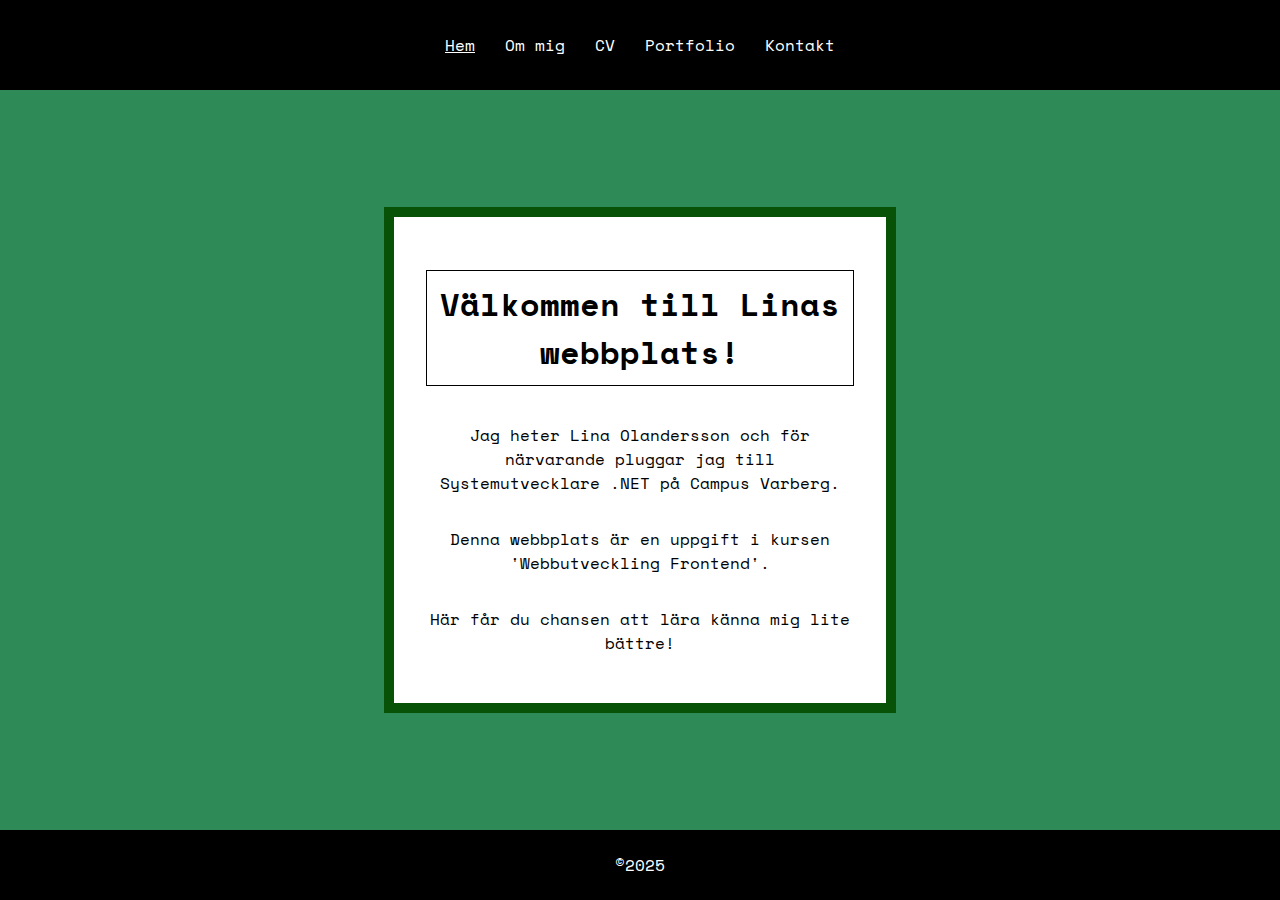
==== index.html @ a2e8bbe8 "Initial commit" ====
<!DOCTYPE html>
<html lang="en">
  <head>
    <meta charset="UTF-8" />
    <meta name="viewport" content="width=device-width, initial-scale=1.0" />
    <title>Lina | Hem</title>
    <link href="style.css" rel="stylesheet" />
    <link rel="preconnect" href="https://fonts.googleapis.com" />
    <link rel="preconnect" href="https://fonts.gstatic.com" crossorigin />
    <link
      href="https://fonts.googleapis.com/css2?family=Space+Mono:ital,wght@0,400;0,700;1,400;1,700&display=swap"
      rel="stylesheet"
    />
  </head>
  <body>
    <header>
      <nav>
        <a href="index.html"><span class="activepage">Hem</span></a>
        <a href="about.html">Om mig</a>
        <a href="cv.html">CV</a>
        <a href="portfolio.html">Portfolio</a>
        <a href="contact.html">Kontakt</a>
      </nav>
    </header>
    <main>
      <div class="content">
        <h1>Välkommen till Linas webbplats!</h1>
        <p>
          Jag heter Lina Olandersson och för närvarande pluggar jag till
          Systemutvecklare .NET på Campus Varberg.
        </p>
        <p>Denna webbplats är en uppgift i kursen 'Webbutveckling Frontend'.</p>
        <p>Här får du chansen att lära känna mig lite bättre!</p>
      </div>
    </main>
    <footer>
      <p>&copy;2025</p>
    </footer>
  </body>
</html>
---- style.css ----
* {
  box-sizing: border-box;
  font-family: "Space Mono", sans-serif;
}

nav {
  background-color: black;
  display: flex;
  justify-content: center;
}

nav a {
  line-height: 70px;
  padding: 10px 15px;
  margin: 0;
  color: white;
  text-decoration: none;
  font-family: "Space Mono", sans-serif;
}

a:hover {
  transform: scale(1.05);
  -webkit-transform: scale(1.05);
  -moz-transform: scale(1.05);
  -ms-transform: scale(1.05);
  -o-transform: scale(1.05);
}

.activepage {
  text-decoration: underline;
}

body {
  margin: 0px;
  display: flex;
  flex-direction: column;
  justify-content: space-between;
  min-height: 100vh;
  background-color: seagreen;
}

main {
  height: 100%;
  display: flex;
  justify-content: center;
  align-items: center;
}

.content {
  background-color: white;
  border: solid 10px rgb(8, 82, 8);
  margin: 3%;
  padding: 2em;
  width: 40%;
  display: flex;
  flex-direction: column;
  justify-content: center;
  align-items: center;
}

.content-cv {
  display: flex;
  width: 60%;
}

.cv-column {
  background-color: white;
  border: solid 10px rgb(8, 82, 8);
  margin: 3%;
  padding: 2em;
}

.cv-column-1 {
  margin-right: 1%;
}

.cv-column-2 {
  margin-left: 1%;
}

.content p {
  text-align: center;
}

h1 {
  font-family: "Space Mono", sans-serif;
  padding: 2%;
  border: solid 1px black;
  text-align: center;
}

footer {
  background-color: black;
  height: 70px;
  display: flex;
  justify-content: center;
  align-items: center;
}

footer p {
  color: white;
}

a {
  color: black;
}

ul {
  list-style-type: square;
  margin-top: 0%;
}

h3 {
  margin-bottom: 0px;
  margin-top: 2em;
}

.cv-column p {
  margin: 0%;
}

h4 {
  margin-top: 1em;
  margin-bottom: 0;
}

.projects ul {
  display: grid;
  grid-template-columns: repeat(3, 1fr);
  grid-template-rows: repeat(4, 1fr);
  gap: 2%;
}

.modal {
  display: none;
  position: fixed;
  z-index: 1;
  left: 0;
  top: 0px;
  width: 100%;
  height: 100%;
  background-color: rgba(0, 0, 0, 0.5);
  overflow: auto;
}

.modal-content {
  background-color: #fff;
  margin: 15% auto;
  padding: 20px;
  border: 1px solid #888;
  width: 80%;
  max-width: 400px;
  border-radius: 10px;
  -webkit-border-radius: 10px;
  -moz-border-radius: 10px;
  -ms-border-radius: 10px;
  -o-border-radius: 10px;
  position: relative;
  text-align: center;
}

.modal-toggle:checked + .open-modal-btn + .modal {
  display: block;
}

.open-modal-btn {
  cursor: pointer;
  background-color: rgb(13, 80, 13);
  color: white;
  padding: 10px 20px;
  border: none;
  border-radius: 5px;
  -webkit-border-radius: 5px;
  -moz-border-radius: 5px;
  -ms-border-radius: 5px;
  -o-border-radius: 5px;
  font-size: 14px;
}

.open-modal-btn:hover {
  background-color: seagreen;
}

input[type="checkbox"] {
  display: none;
}

.modal-and-picture {
  display: flex;
  align-items: center;
  gap: 10px;
}

.close-modal {
  font-size: x-large;
  color: red;
}

img {
  margin-top: 5px;
  border-radius: 5px;
  -webkit-border-radius: 5px;
  -moz-border-radius: 5px;
  -ms-border-radius: 5px;
  -o-border-radius: 5px;
}
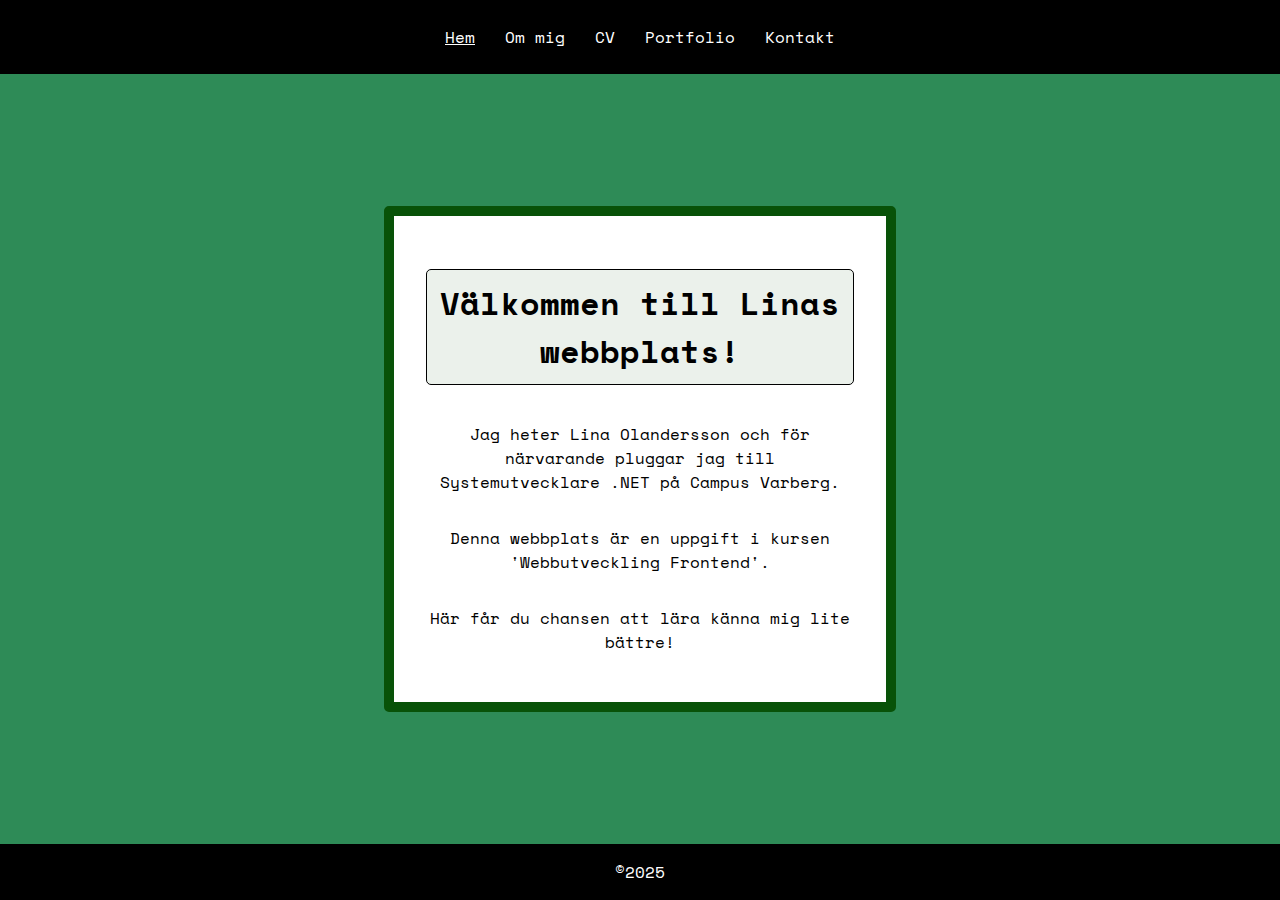
==== commit df128cdd: "Eastereggs complete" ====
--- a/index.html
+++ b/index.html
@@ -11,6 +11,11 @@
       href="https://fonts.googleapis.com/css2?family=Space+Mono:ital,wght@0,400;0,700;1,400;1,700&display=swap"
       rel="stylesheet"
     />
+    <style>
+      body {
+        background-color: seagreen;
+      }
+    </style>
   </head>
   <body>
     <header>
@@ -33,8 +38,16 @@
         <p>Här får du chansen att lära känna mig lite bättre!</p>
       </div>
     </main>
-    <footer>
+    <div id="easteregg-modal">
+      <div class="modal-content">
+        <label for="easteregg-modal" id="easteregg-close-modal">&times</label>
+        <h2>Surprise!</h2>
+        <p>Såg en fin hatthylla på IKEA. Den la jag vantarna på.</p>
+      </div>
+    </div>
+    <footer id="easteregg">
       <p>&copy;2025</p>
     </footer>
+    <script src="/script.js"></script>
   </body>
 </html>
--- a/style.css
+++ b/style.css
@@ -10,8 +10,7 @@
 }
 
 nav a {
-  line-height: 70px;
-  padding: 10px 15px;
+  padding: 25px 15px;
   margin: 0;
   color: white;
   text-decoration: none;
@@ -36,7 +35,7 @@
   flex-direction: column;
   justify-content: space-between;
   min-height: 100vh;
-  background-color: seagreen;
+  /* background-color: seagreen; */
 }
 
 main {
@@ -49,6 +48,7 @@
 .content {
   background-color: white;
   border: solid 10px rgb(8, 82, 8);
+  border-radius: 5px;
   margin: 3%;
   padding: 2em;
   width: 40%;
@@ -56,6 +56,10 @@
   flex-direction: column;
   justify-content: center;
   align-items: center;
+  -webkit-border-radius: 5px;
+  -moz-border-radius: 5px;
+  -ms-border-radius: 5px;
+  -o-border-radius: 5px;
 }
 
 .content-cv {
@@ -66,8 +70,13 @@
 .cv-column {
   background-color: white;
   border: solid 10px rgb(8, 82, 8);
+  border-radius: 5px;
   margin: 3%;
   padding: 2em;
+  -webkit-border-radius: 5px;
+  -moz-border-radius: 5px;
+  -ms-border-radius: 5px;
+  -o-border-radius: 5px;
 }
 
 .cv-column-1 {
@@ -80,25 +89,44 @@
 
 .content p {
   text-align: center;
+}
+
+.cv-column p {
+  margin: 0%;
+}
+
+footer {
+  background-color: black;
+  display: flex;
+  justify-content: center;
+  align-items: center;
+}
+
+footer p {
+  color: white;
 }
 
 h1 {
   font-family: "Space Mono", sans-serif;
   padding: 2%;
   border: solid 1px black;
+  border-radius: 5px;
   text-align: center;
-}
-
-footer {
-  background-color: black;
-  height: 70px;
-  display: flex;
-  justify-content: center;
-  align-items: center;
-}
-
-footer p {
-  color: white;
+  -webkit-border-radius: 5px;
+  -moz-border-radius: 5px;
+  -ms-border-radius: 5px;
+  -o-border-radius: 5px;
+  background-color: rgb(235, 241, 235);
+}
+
+h3 {
+  margin-bottom: 0px;
+  margin-top: 2em;
+}
+
+h4 {
+  margin-top: 1em;
+  margin-bottom: 0;
 }
 
 a {
@@ -110,28 +138,8 @@
   margin-top: 0%;
 }
 
-h3 {
-  margin-bottom: 0px;
-  margin-top: 2em;
-}
-
-.cv-column p {
-  margin: 0%;
-}
-
-h4 {
-  margin-top: 1em;
-  margin-bottom: 0;
-}
-
-.projects ul {
-  display: grid;
-  grid-template-columns: repeat(3, 1fr);
-  grid-template-rows: repeat(4, 1fr);
-  gap: 2%;
-}
-
-.modal {
+.modal,
+#easteregg-modal {
   display: none;
   position: fixed;
   z-index: 1;
@@ -191,7 +199,8 @@
   gap: 10px;
 }
 
-.close-modal {
+.close-modal,
+#easteregg-close-modal {
   font-size: x-large;
   color: red;
 }
@@ -204,3 +213,31 @@
   -ms-border-radius: 5px;
   -o-border-radius: 5px;
 }
+
+@media screen and (width < 625px) {
+  .content {
+    width: 90%;
+  }
+
+  .content-cv {
+    flex-direction: column;
+    width: 90%;
+  }
+
+  .cv-column-1 {
+    margin-left: 1%;
+  }
+
+  .cv-column-2 {
+    margin-right: 1%;
+  }
+
+  .family-pictures {
+    display: flex;
+    flex-direction: column;
+  }
+
+  .open-modal-btn {
+    font-size: 12px;
+  }
+}
